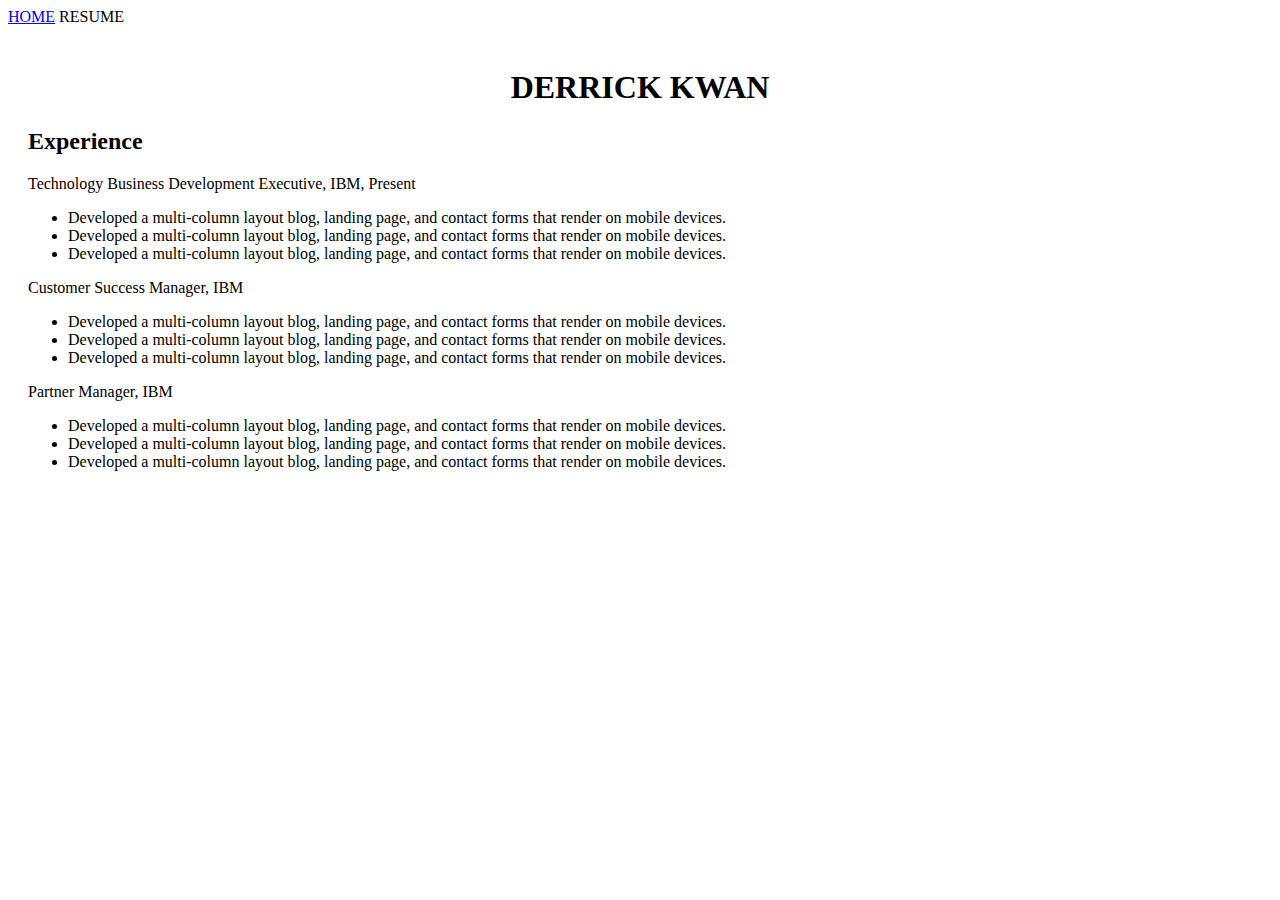
==== portfolio-hw1/resume.html @ 1483f4c8 "push hw1 to repo" ====
<!DOCTYPE html>
<html lang="en">
<head>
	<meta charset="UTF-8">
	<title>Derrick Kwan's Resume</title>
	<link rel="stylesheet" type="text/css" href="style.css">
</head>

<body>
	<div class="nav-box">
		<nav>
			<a href="index.html">HOME</a>
			RESUME
		</nav>

	</div>

	<h1>DERRICK KWAN</h1>
	
	<div class="work-experience">
		
		<h2>Experience</h2>
		
		<p>Technology Business Development Executive, IBM, Present <p> 

		<ul class="work-experience-bullet">
			<li>Developed a multi-column layout blog, landing page, and contact forms that render on mobile devices.</li>
			<li>Developed a multi-column layout blog, landing page, and contact forms that render on mobile devices.</li>
			<li>Developed a multi-column layout blog, landing page, and contact forms that render on mobile devices.</li>
		</ul>

		<p> Customer Success Manager, IBM  <p> 

		<ul class="work-experience-bullet">
			<li>Developed a multi-column layout blog, landing page, and contact forms that render on mobile devices.</li>
			<li>Developed a multi-column layout blog, landing page, and contact forms that render on mobile devices.</li>
			<li>Developed a multi-column layout blog, landing page, and contact forms that render on mobile devices.</li>
		</ul>

		<p>	Partner Manager, IBM <p> 

		<ul class="work-experience-bullet">
			<li>Developed a multi-column layout blog, landing page, and contact forms that render on mobile devices.</li>
			<li>Developed a multi-column layout blog, landing page, and contact forms that render on mobile devices.</li>
			<li>Developed a multi-column layout blog, landing page, and contact forms that render on mobile devices.</li>
		</ul>

	</div>

</body>
</html>
---- portfolio-hw1/style.css ----
body{
	background-color: #white;
	text-align: center;
	font-family: EB Garamond, calibri;
}

img{
	border: 3px white;
	border-radius: 50%;
}

.nav-box{
	text-align: left;
	color;black;
	height: 40px;
}

.prof-pic{
	background-image: url(images/brooklynwallpaper.png);
  	height: 510px;
}

.about-me{
	text-align: center;
	height: 200px;
}

.work-experience{
	text-align: left;
	padding-left: 20px;
}

.work-experience-bullet{
	text-align: left;
	padding-left: 40px;
}
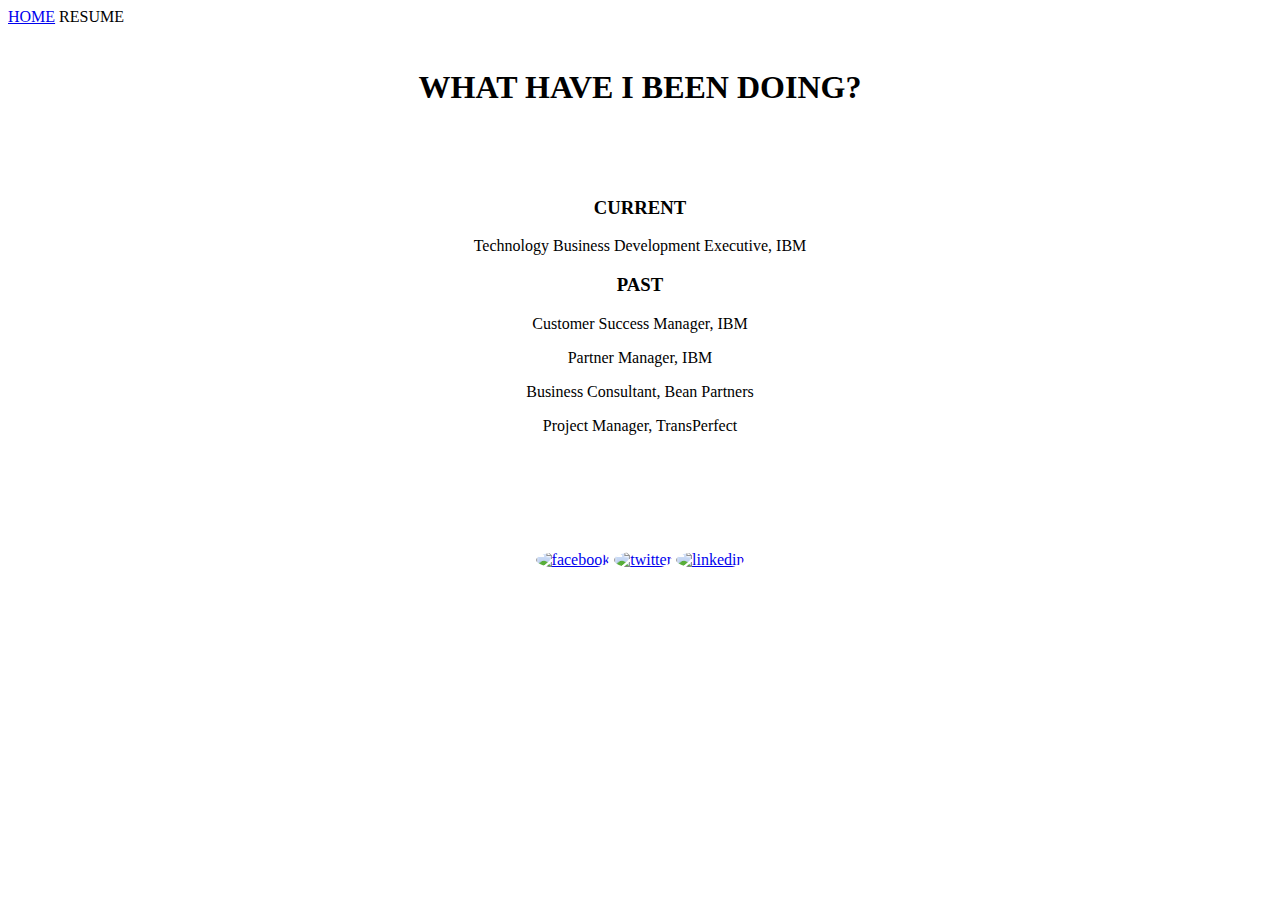
==== commit a7387b32: "update hw1 file" ====
--- a/portfolio-hw1/resume.html
+++ b/portfolio-hw1/resume.html
@@ -15,36 +15,35 @@
 
 	</div>
 
-	<h1>DERRICK KWAN</h1>
+	<h1>WHAT HAVE I BEEN DOING?</h1>
 	
 	<div class="work-experience">
 		
-		<h2>Experience</h2>
+		<h3>CURRENT</h3>
 		
-		<p>Technology Business Development Executive, IBM, Present <p> 
+			<p>Technology Business Development Executive, IBM <p> 
 
-		<ul class="work-experience-bullet">
-			<li>Developed a multi-column layout blog, landing page, and contact forms that render on mobile devices.</li>
-			<li>Developed a multi-column layout blog, landing page, and contact forms that render on mobile devices.</li>
-			<li>Developed a multi-column layout blog, landing page, and contact forms that render on mobile devices.</li>
-		</ul>
+		<h3> PAST </h3>
+			
+			<p> Customer Success Manager, IBM  </p> 
 
-		<p> Customer Success Manager, IBM  <p> 
+			<p>	Partner Manager, IBM <p> 
 
-		<ul class="work-experience-bullet">
-			<li>Developed a multi-column layout blog, landing page, and contact forms that render on mobile devices.</li>
-			<li>Developed a multi-column layout blog, landing page, and contact forms that render on mobile devices.</li>
-			<li>Developed a multi-column layout blog, landing page, and contact forms that render on mobile devices.</li>
-		</ul>
+			<p>Business Consultant, Bean Partners</p>
 
-		<p>	Partner Manager, IBM <p> 
+			<p>Project Manager, TransPerfect</p>
 
-		<ul class="work-experience-bullet">
-			<li>Developed a multi-column layout blog, landing page, and contact forms that render on mobile devices.</li>
-			<li>Developed a multi-column layout blog, landing page, and contact forms that render on mobile devices.</li>
-			<li>Developed a multi-column layout blog, landing page, and contact forms that render on mobile devices.</li>
-		</ul>
 
+	</div>
+
+	<div class="social-links">
+		
+		<a href="http://facebook.com/dmkwan"><img src="https://image.flaticon.com/icons/svg/69/69407.svg" alt="facebook"></a>
+		
+		<a href="http://twitter.com/derrickmkwan"><img src="https://image.flaticon.com/icons/svg/69/69480.svg" alt="twitter"></a>
+		
+		<a href="www.linkedin.com/derrick-kwan-6b257921/"><img src="https://image.flaticon.com/icons/svg/69/69406.svg" alt="linkedin"></a>
+		
 	</div>
 
 </body>
--- a/portfolio-hw1/style.css
+++ b/portfolio-hw1/style.css
@@ -22,17 +22,18 @@
 
 .about-me{
 	text-align: center;
-	height: 200px;
+	padding-top: 100px;
+	padding-right: 220px;
+	padding-left: 220px;
+}
+
+.social-links{
+	padding-top: 100px;
 }
 
 .work-experience{
-	text-align: left;
-	padding-left: 20px;
-}
-
-.work-experience-bullet{
-	text-align: left;
-	padding-left: 40px;
+	text-align: CENTER;
+	padding-top: 50px;
 }
 
 
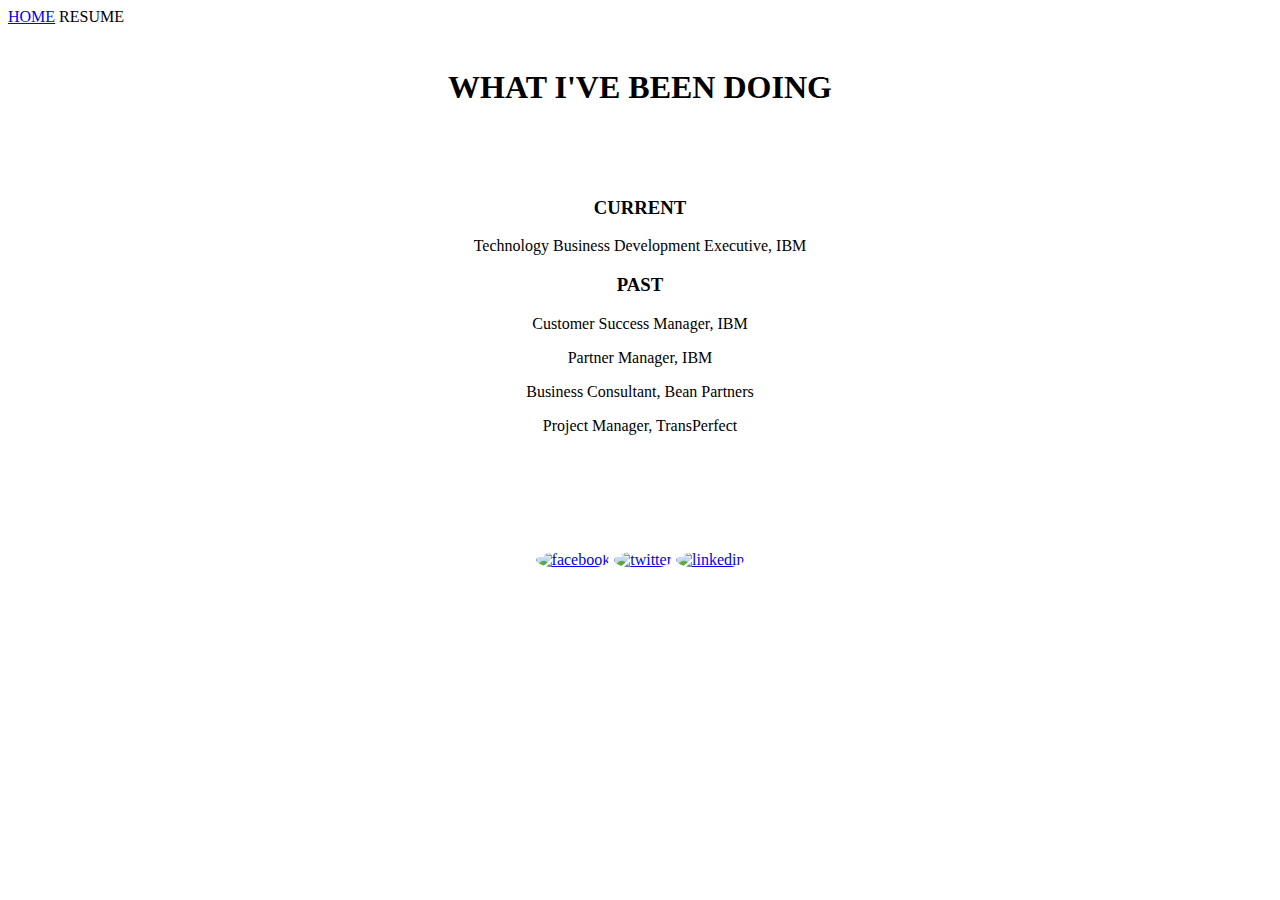
==== commit 3f1db97e: "Update resume.html" ====
--- a/portfolio-hw1/resume.html
+++ b/portfolio-hw1/resume.html
@@ -15,7 +15,7 @@
 
 	</div>
 
-	<h1>WHAT HAVE I BEEN DOING?</h1>
+	<h1>WHAT I'VE BEEN DOING</h1>
 	
 	<div class="work-experience">
 		
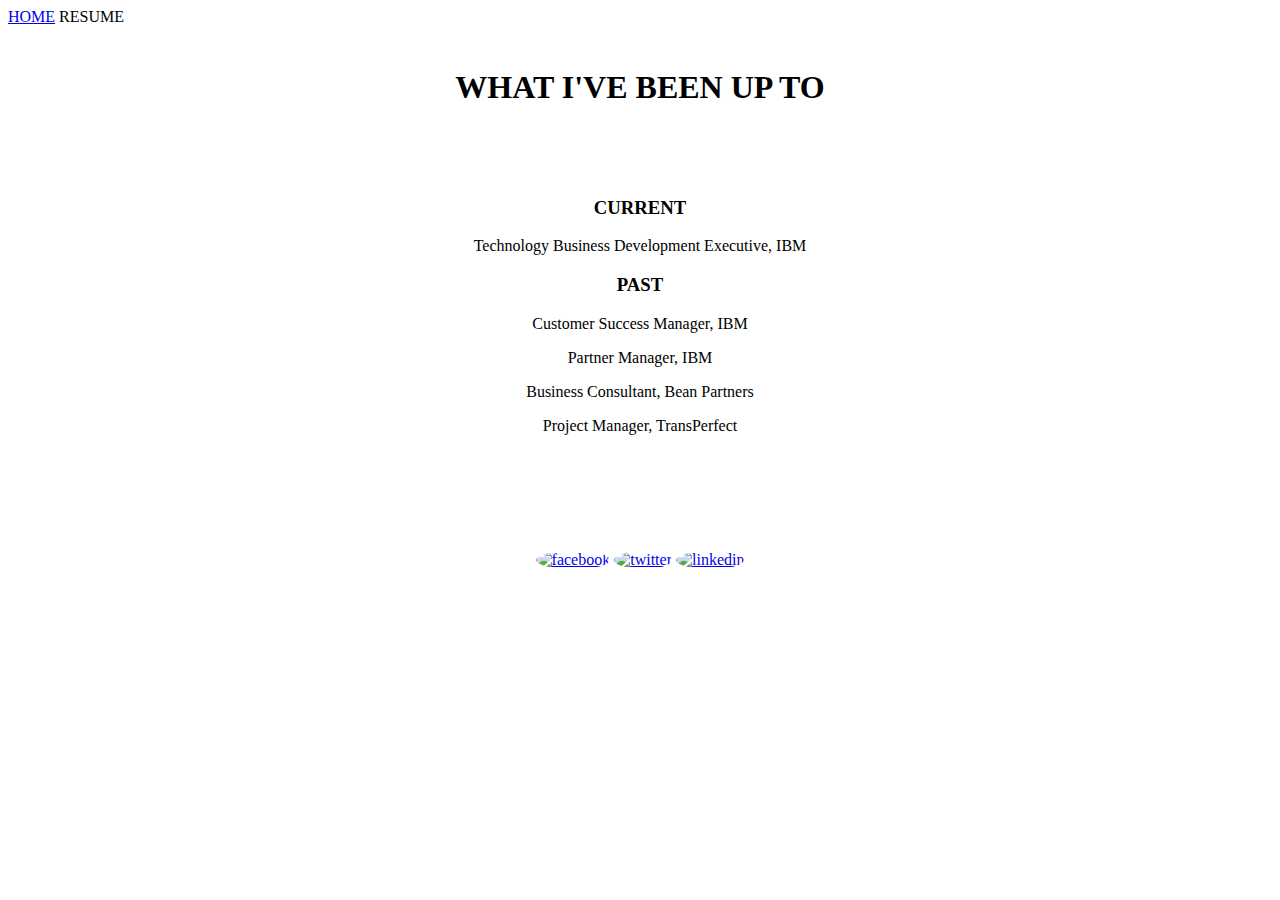
==== commit f5d8d42b: "update to hw" ====
--- a/portfolio-hw1/resume.html
+++ b/portfolio-hw1/resume.html
@@ -1,5 +1,6 @@
 <!DOCTYPE html>
 <html lang="en">
+
 <head>
 	<meta charset="UTF-8">
 	<title>Derrick Kwan's Resume</title>
@@ -8,6 +9,7 @@
 
 <body>
 	<div class="nav-box">
+		
 		<nav>
 			<a href="index.html">HOME</a>
 			RESUME
@@ -15,7 +17,7 @@
 
 	</div>
 
-	<h1>WHAT I'VE BEEN DOING</h1>
+	<h1>WHAT I'VE BEEN UP TO</h1>
 	
 	<div class="work-experience">
 		
@@ -33,7 +35,6 @@
 
 			<p>Project Manager, TransPerfect</p>
 
-
 	</div>
 
 	<div class="social-links">
--- a/portfolio-hw1/style.css
+++ b/portfolio-hw1/style.css
@@ -6,7 +6,9 @@
 
 img{
 	border: 3px white;
-	border-radius: 50%;
+    max-width: 400px; 
+    max-height: 400px;
+	border-radius: 50%
 }
 
 .nav-box{
@@ -16,8 +18,8 @@
 }
 
 .prof-pic{
-	background-image: url(images/brooklynwallpaper.png);
-  	height: 510px;
+	background-image: url(images/nycbg.jpg);
+  	height: 400px;
 }
 
 .about-me{
